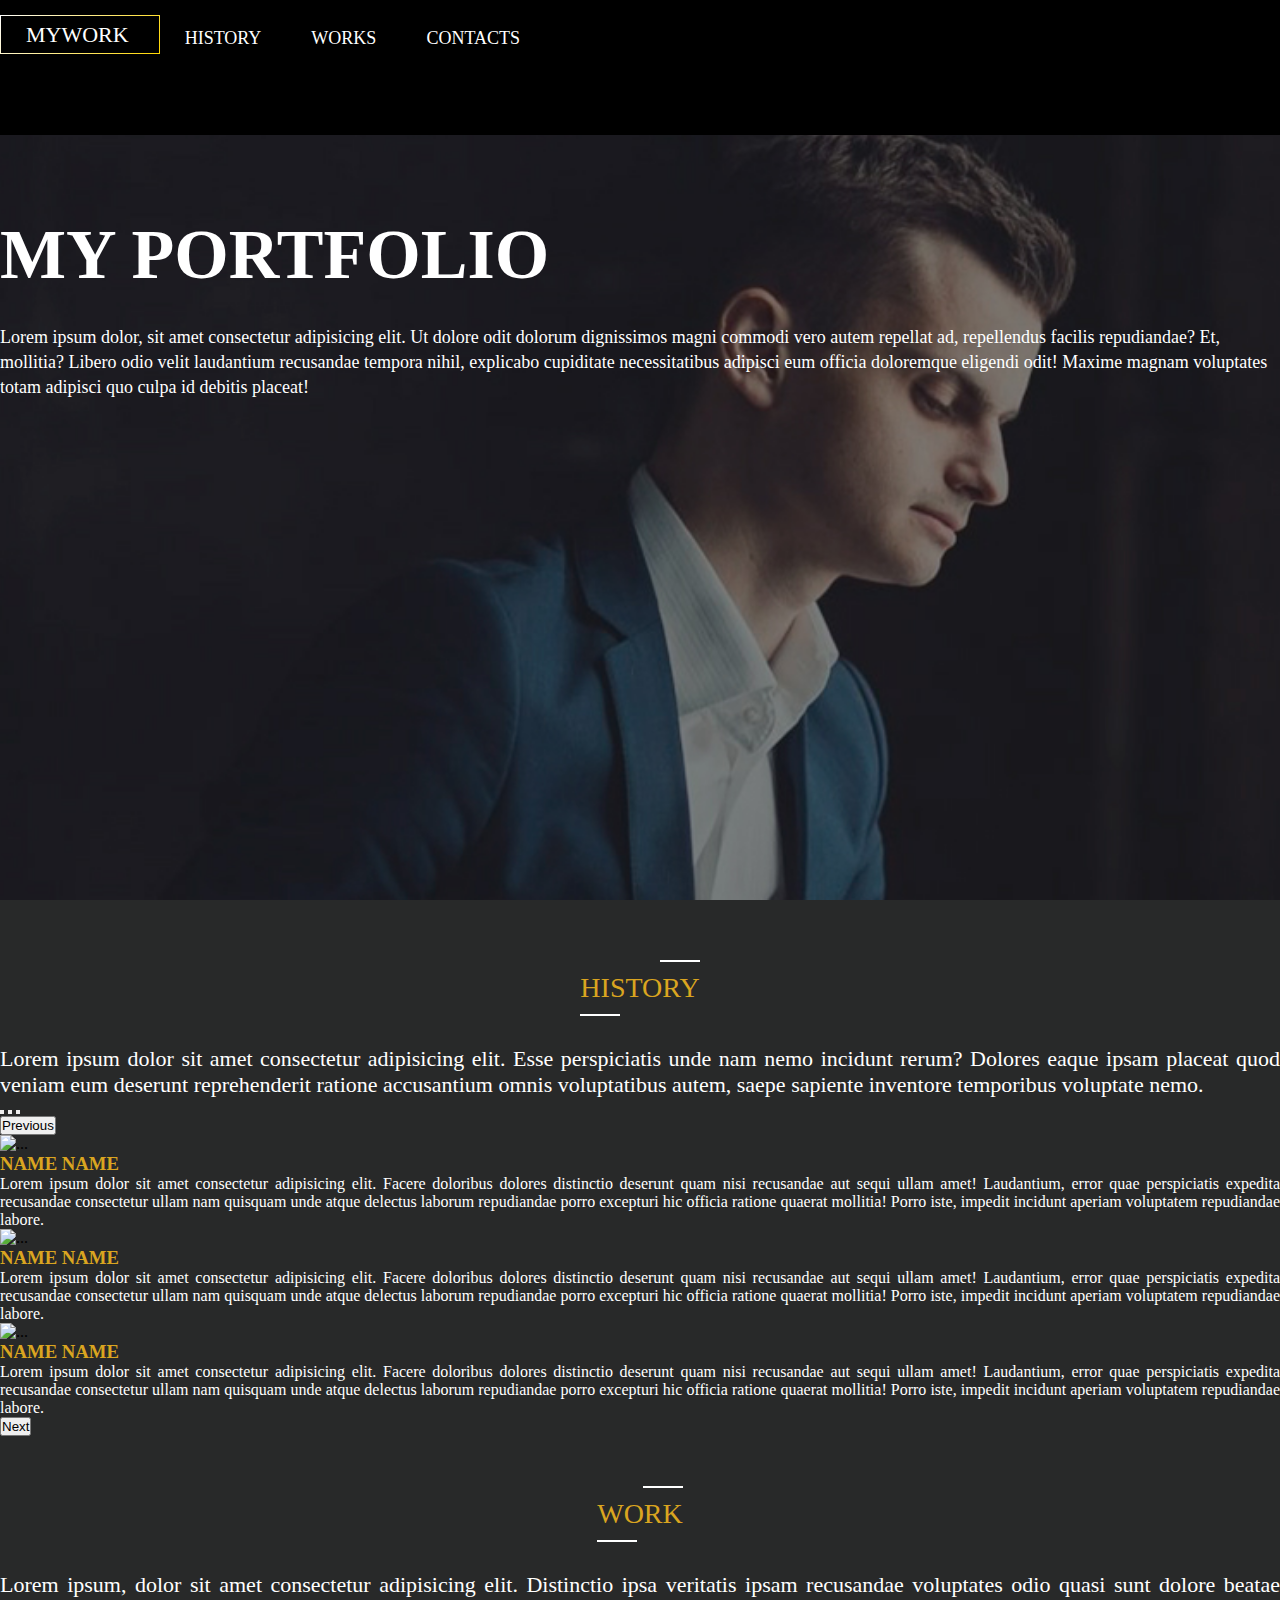
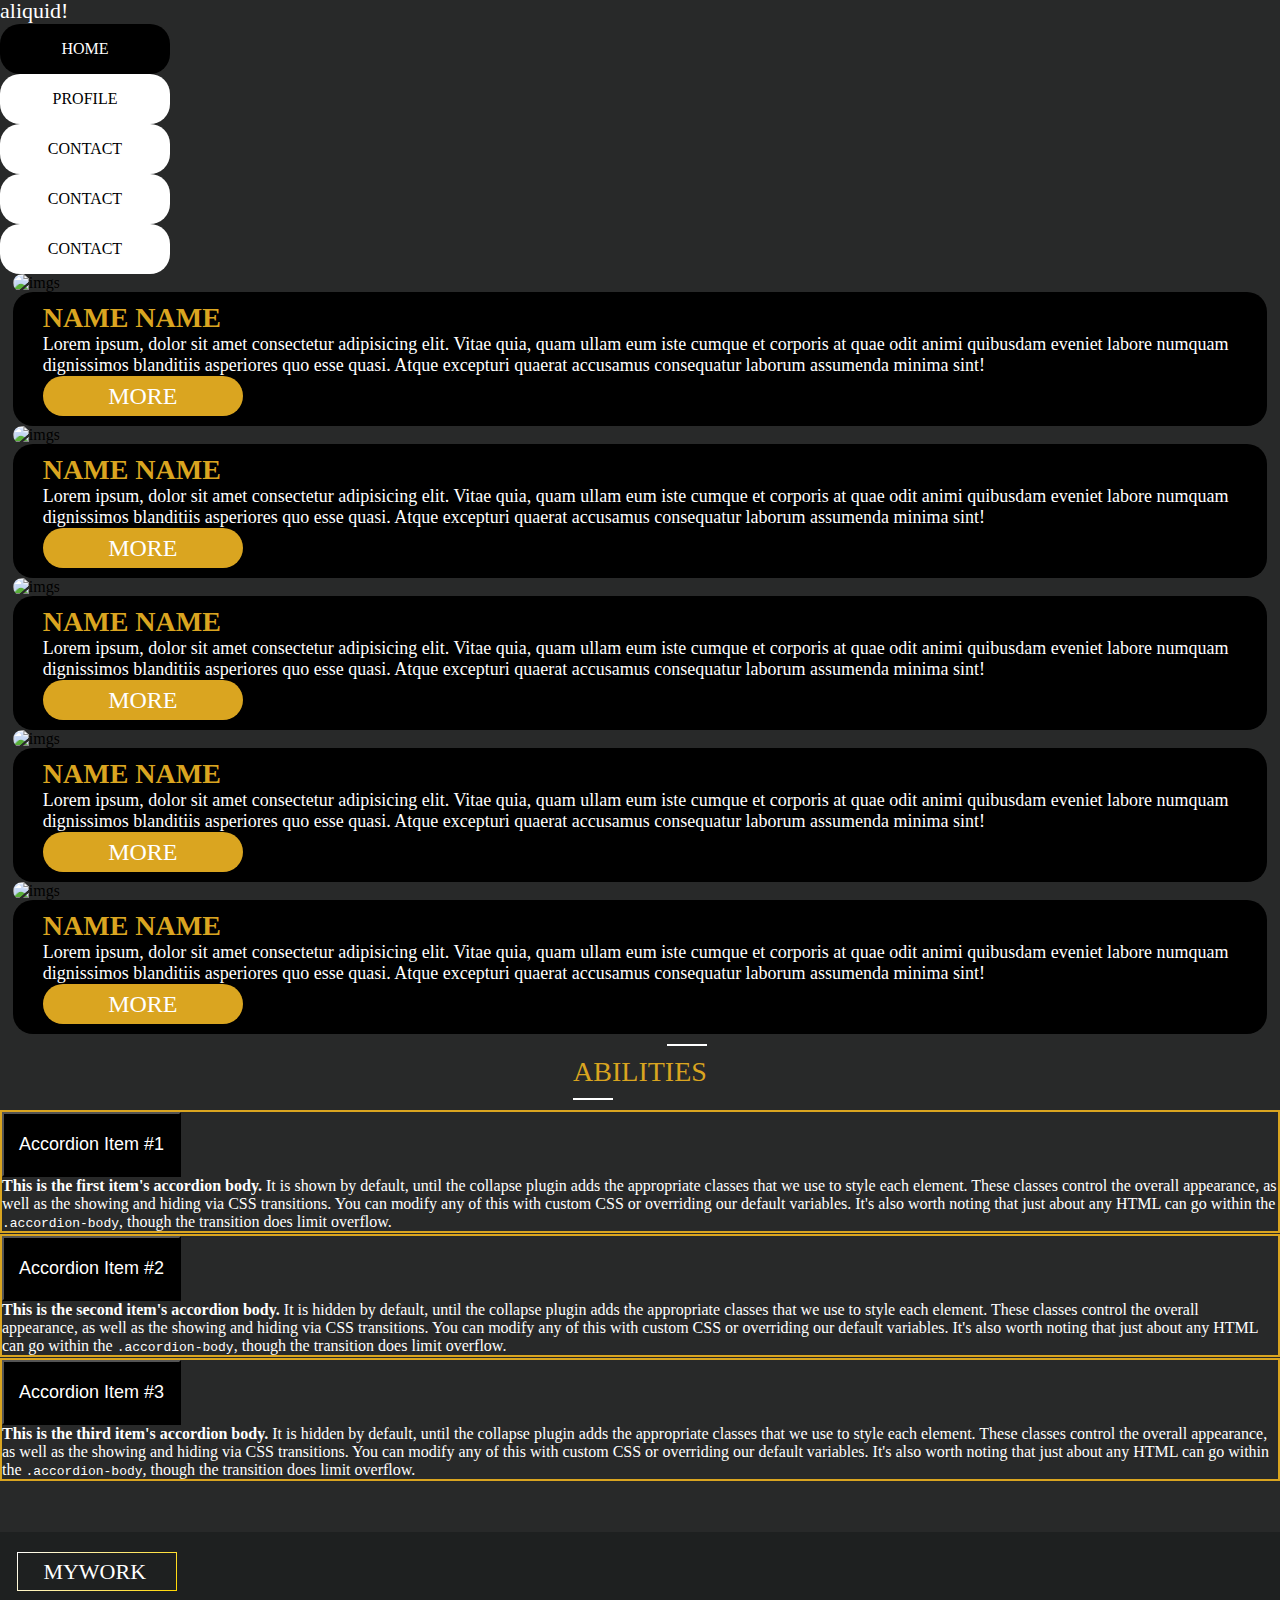
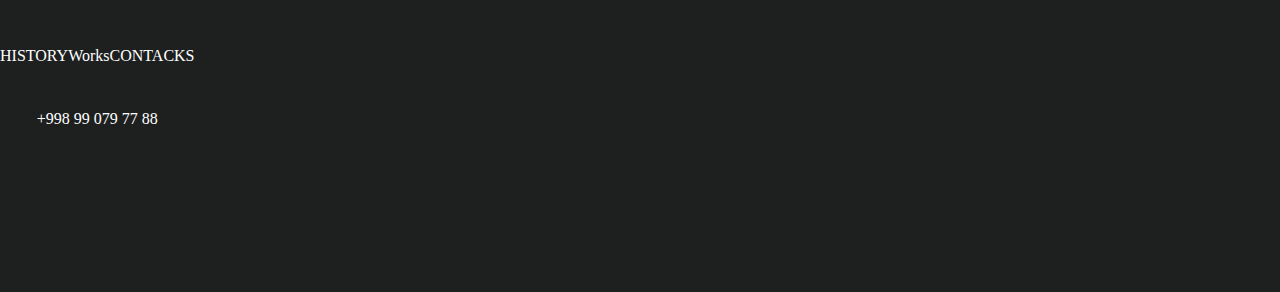
==== index.html @ d8802750 "bu birinchi ishimiz" ====
<!DOCTYPE html>
<html lang="en">

<head>
    <meta charset="UTF-8">
    <meta http-equiv="X-UA-Compatible" content="IE=edge">
    <meta name="viewport" content="width=device-width, initial-scale=1.0">
    <title>Portfolio</title>
    <link rel="stylesheet" href="https://cdnjs.cloudflare.com/ajax/libs/font-awesome/6.1.1/css/all.min.css" integrity="sha512-KfkfwYDsLkIlwQp6LFnl8zNdLGxu9YAA1QvwINks4PhcElQSvqcyVLLD9aMhXd13uQjoXtEKNosOWaZqXgel0g==" crossorigin="anonymous" referrerpolicy="no-referrer" />
    <link href="https://cdn.jsdelivr.net/npm/bootstrap@5.0.2/dist/css/bootstrap.min.css" rel="stylesheet"
        integrity="sha384-EVSTQN3/azprG1Anm3QDgpJLIm9Nao0Yz1ztcQTwFspd3yD65VohhpuuCOmLASjC" crossorigin="anonymous">
    <link rel="stylesheet" href="./style/style.css">
</head>

<body>
    <header class="header">

        <nav class="navbar">
            <div class="container">
                <div class="dfelx">
                    <div class="logo">MYWORK <i class="fa-solid fa-briefcase"></i></div>
                    <ul class="nav_list">
                        <li class="nav_link">HISTORY</li>
                        <li class="nav_link"><a href="./page2.html">Works</a></li>
                        <li class="nav_link">CONTACTS</li>
                    </ul>
                </div>
            </div>
        </nav>
        <div class="header_content">
            <div class="container">
                <div class="row">
                    <h1>MY PORTFOLIO</h1>
                    <p>Lorem ipsum dolor, sit amet consectetur adipisicing elit. Ut dolore odit dolorum dignissimos
                        magni
                        commodi vero autem repellat ad, repellendus facilis repudiandae? Et, mollitia? Libero odio velit
                        laudantium recusandae tempora nihil, explicabo cupiditate necessitatibus adipisci eum officia
                        doloremque
                        eligendi odit! Maxime magnam voluptates totam adipisci quo culpa id debitis placeat!</p>
                </div>
            </div>
        </div>
    </header>
    <main class="main">
        <section class="sec_one">
            <div class="container">
                <div class="row">
                    <div class="sec_title">HISTORY</div>
                    <div class="col-12">
                        <p class="sec_one-info col-lg-10 col-sm-12">Lorem ipsum dolor sit amet consectetur adipisicing
                            elit. Esse perspiciatis unde nam nemo incidunt rerum? Dolores eaque ipsam placeat quod
                            veniam eum deserunt reprehenderit ratione accusantium omnis voluptatibus autem, saepe
                            sapiente inventore temporibus voluptate nemo.</p>
                    </div>
                    <div id="carouselExampleIndicators" class="carousel slide mt-5" data-bs-ride="carousel">
                        <div class="carousel-indicators">
                            <button type="button" data-bs-target="#carouselExampleIndicators" data-bs-slide-to="0"
                                class="active" aria-current="true" aria-label="Slide 1"></button>
                            <button type="button" data-bs-target="#carouselExampleIndicators" data-bs-slide-to="1"
                                aria-label="Slide 2"></button>
                            <button type="button" data-bs-target="#carouselExampleIndicators" data-bs-slide-to="2"
                                aria-label="Slide 3"></button>
                        </div>
                        <button class="carousel-control-prev col-lg-1" type="button"
                            data-bs-target="#carouselExampleIndicators" data-bs-slide="prev">
                            <span class="carousel-control-prev-icon" aria-hidden="true"></span>
                            <span class="visually-hidden">Previous</span>
                        </button>
                        <div class="carousel-inner">
                            <div class="col-lg-10 mx-auto my_carousel">
                                <div class="carousel-item active col-lg-12">
                                    <div class="div row">
                                        <img src="https://picsum.photos/200/100" class="d-block col-lg-6 col-sm-12"
                                            alt="...">
                                        <div class="slayder_info col-lg-6 col-sm-12">
                                            <h3>Name Name</h3>
                                            <p>Lorem ipsum dolor sit amet consectetur adipisicing elit. Facere doloribus
                                                dolores distinctio deserunt quam nisi recusandae aut sequi ullam amet!
                                                Laudantium, error quae perspiciatis expedita recusandae consectetur
                                                ullam nam quisquam unde atque delectus laborum repudiandae porro
                                                excepturi hic officia ratione quaerat mollitia! Porro iste, impedit
                                                incidunt aperiam voluptatem repudiandae labore.</p>
                                        </div>
                                    </div>
                                </div>
                                <div class="carousel-item col-lg-12">
                                    <div class="div row">
                                        <img src="https://picsum.photos/200/100" class="d-block  col-lg-6 col-sm-12"
                                            alt="...">
                                        <div class="slayder_info col-lg-6 col-sm-12">
                                            <h3>Name Name</h3>
                                            <p>Lorem ipsum dolor sit amet consectetur adipisicing elit. Facere doloribus
                                                dolores distinctio deserunt quam nisi recusandae aut sequi ullam amet!
                                                Laudantium, error quae perspiciatis expedita recusandae consectetur
                                                ullam
                                                nam quisquam unde atque delectus laborum repudiandae porro excepturi hic
                                                officia ratione quaerat mollitia! Porro iste, impedit incidunt aperiam
                                                voluptatem repudiandae labore.</p>
                                        </div>
                                    </div>
                                </div>
                                <div class="carousel-item col-lg-12">
                                    <div class="div row">
                                        <img src="https://picsum.photos/200/100" class="d-block  col-lg-6 col-sm-12"
                                            alt="...">
                                        <div class="slayder_info col-lg-6 col-sm-12">
                                            <h3>Name Name</h3>
                                            <p>Lorem ipsum dolor sit amet consectetur adipisicing elit. Facere doloribus
                                                dolores distinctio deserunt quam nisi recusandae aut sequi ullam amet!
                                                Laudantium, error quae perspiciatis expedita recusandae consectetur
                                                ullam
                                                nam quisquam unde atque delectus laborum repudiandae porro excepturi hic
                                                officia ratione quaerat mollitia! Porro iste, impedit incidunt aperiam
                                                voluptatem repudiandae labore.</p>
                                        </div>
                                    </div>
                                </div>
                            </div>
                        </div>

                        <button class="carousel-control-next col-lg-1" type="button"
                            data-bs-target="#carouselExampleIndicators" data-bs-slide="next">
                            <span class="carousel-control-next-icon" aria-hidden="true"></span>
                            <span class="visually-hidden">Next</span>
                        </button>
                    </div>
                </div>
            </div>
        </section>
        <section class="sec_two">
            <div class="container">
                <div class="row flex-column">
                    <div class="sec_title">Work</div>
                    <p class="sec_one-info col-lg-10 col-sm-12">Lorem ipsum, dolor sit amet consectetur adipisicing
                        elit. Distinctio ipsa veritatis ipsam recusandae voluptates odio quasi sunt dolore beatae
                        aliquid!</p>
                </div>
            </div>
            <div class="conatiner-fluid">
                <ul
                    class="nav nav-pills mb-3 col-lg-6 col-sm-10 d-flex flex-wrap mt-3 mb-3 justify-content-evenly mx-auto">
                    <li class="nav-item mt-2">
                        <a href="#item1" class="nav-link active" data-bs-toggle="pill">Home</a>
                    </li>
                    <li class="nav-item mt-2">
                        <a href="#item2" class="nav-link" data-bs-toggle="pill">Profile</a>
                    </li>
                    <li class="nav-item mt-2">
                        <a href="#item3" class="nav-link" data-bs-toggle="pill">Contact</a>
                    </li>
                    <li class="nav-item mt-2">
                        <a href="#item4" class="nav-link" data-bs-toggle="pill">Contact</a>
                    </li>
                    <li class="nav-item mt-2">
                        <a href="#item5" class="nav-link" data-bs-toggle="pill">Contact</a>
                    </li>
                </ul>
                <div class="tab-content">
                    <div class="tab-pane fade show active" id="item1">
                        <div class="col-12 row works_content">
                            <img src="https://picsum.photos/200/100" alt="imgs" class="col-lg-6 col-sm-12">
                            <div class="work_info col-lg-6 col-sm-12">
                                <h2>Name Name</h2>
                                <p>Lorem ipsum, dolor sit amet consectetur adipisicing elit. Vitae quia, quam ullam eum
                                    iste cumque et corporis at quae odit animi quibusdam eveniet labore numquam
                                    dignissimos blanditiis asperiores quo esse quasi. Atque excepturi quaerat accusamus
                                    consequatur laborum assumenda minima sint!</p>
                                <a href="https://kun.uz" target="blanc">More</a>
                            </div>
                        </div>
                    </div>
                    <div class="tab-pane fade" id="item2">
                        <div class="col-12 row works_content">
                            <img src="https://picsum.photos/200/100" alt="imgs" class="col-lg-6 col-sm-12">
                            <div class="work_info col-lg-6 col-sm-12">
                                <h2>Name Name</h2>
                                <p>Lorem ipsum, dolor sit amet consectetur adipisicing elit. Vitae quia, quam ullam eum
                                    iste cumque et corporis at quae odit animi quibusdam eveniet labore numquam
                                    dignissimos blanditiis asperiores quo esse quasi. Atque excepturi quaerat accusamus
                                    consequatur laborum assumenda minima sint!</p>
                                <a href="#">More</a>
                            </div>
                        </div>
                    </div>
                    <div class="tab-pane fade" id="item3">
                        <div class="col-12 row works_content">
                            <img src="https://picsum.photos/200/100" alt="imgs" class="col-lg-6 col-sm-12">
                            <div class="work_info col-lg-6 col-sm-12">
                                <h2>Name Name</h2>
                                <p>Lorem ipsum, dolor sit amet consectetur adipisicing elit. Vitae quia, quam ullam eum
                                    iste cumque et corporis at quae odit animi quibusdam eveniet labore numquam
                                    dignissimos blanditiis asperiores quo esse quasi. Atque excepturi quaerat accusamus
                                    consequatur laborum assumenda minima sint!</p>
                                <a href="#">More</a>
                            </div>
                        </div>
                    </div>
                    <div class="tab-pane fade" id="item4">
                        <div class="col-12 row works_content">
                            <img src="https://picsum.photos/200/100" alt="imgs" class="col-lg-6 col-sm-12">
                            <div class="work_info col-lg-6 col-sm-12">
                                <h2>Name Name</h2>
                                <p>Lorem ipsum, dolor sit amet consectetur adipisicing elit. Vitae quia, quam ullam eum
                                    iste cumque et corporis at quae odit animi quibusdam eveniet labore numquam
                                    dignissimos blanditiis asperiores quo esse quasi. Atque excepturi quaerat accusamus
                                    consequatur laborum assumenda minima sint!</p>
                                <a href="#">More</a>
                            </div>
                        </div>
                    </div>
                    <div class="tab-pane fade" id="item5">
                        <div class="col-12 row works_content">
                            <img src="https://picsum.photos/200/100" alt="imgs" class="col-lg-6 col-sm-12">
                            <div class="work_info col-lg-6 col-sm-12">
                                <h2>Name Name</h2>
                                <p>Lorem ipsum, dolor sit amet consectetur adipisicing elit. Vitae quia, quam ullam eum
                                    iste cumque et corporis at quae odit animi quibusdam eveniet labore numquam
                                    dignissimos blanditiis asperiores quo esse quasi. Atque excepturi quaerat accusamus
                                    consequatur laborum assumenda minima sint!</p>
                                <a href="#">More</a>
                            </div>
                        </div>
                    </div>
                </div>
            </div>

        </section>
        <section class="sec_three">
            <div class="container">
                <div class="row flex-column">
                    <div class="sec_title">ABILITIES</div>
                    <div class="col-12">
                        <div class="accordion mx-auto col-lg-8 col-md-10 col-12" id="accordionExample">
                            <div class="accordion-item">
                              <h2 class="accordion-header" id="headingOne">
                                <button class="accordion-button" type="button" data-bs-toggle="collapse" data-bs-target="#collapseOne" aria-expanded="true" aria-controls="collapseOne">
                                  Accordion Item #1
                                </button>
                              </h2>
                              <div id="collapseOne" class="accordion-collapse collapse show" aria-labelledby="headingOne" data-bs-parent="#accordionExample">
                                <div class="accordion-body">
                                  <strong>This is the first item's accordion body.</strong> It is shown by default, until the collapse plugin adds the appropriate classes that we use to style each element. These classes control the overall appearance, as well as the showing and hiding via CSS transitions. You can modify any of this with custom CSS or overriding our default variables. It's also worth noting that just about any HTML can go within the <code>.accordion-body</code>, though the transition does limit overflow.
                                </div>
                              </div>
                            </div>
                            <div class="accordion-item">
                              <h2 class="accordion-header" id="headingTwo">
                                <button class="accordion-button collapsed" type="button" data-bs-toggle="collapse" data-bs-target="#collapseTwo" aria-expanded="false" aria-controls="collapseTwo">
                                  Accordion Item #2
                                </button>
                              </h2>
                              <div id="collapseTwo" class="accordion-collapse collapse" aria-labelledby="headingTwo" data-bs-parent="#accordionExample">
                                <div class="accordion-body">
                                  <strong>This is the second item's accordion body.</strong> It is hidden by default, until the collapse plugin adds the appropriate classes that we use to style each element. These classes control the overall appearance, as well as the showing and hiding via CSS transitions. You can modify any of this with custom CSS or overriding our default variables. It's also worth noting that just about any HTML can go within the <code>.accordion-body</code>, though the transition does limit overflow.
                                </div>
                              </div>
                            </div>
                            <div class="accordion-item">
                              <h2 class="accordion-header" id="headingThree">
                                <button class="accordion-button collapsed" type="button" data-bs-toggle="collapse" data-bs-target="#collapseThree" aria-expanded="false" aria-controls="collapseThree">
                                  Accordion Item #3
                                </button>
                              </h2>
                              <div id="collapseThree" class="accordion-collapse collapse" aria-labelledby="headingThree" data-bs-parent="#accordionExample">
                                <div class="accordion-body">
                                  <strong>This is the third item's accordion body.</strong> It is hidden by default, until the collapse plugin adds the appropriate classes that we use to style each element. These classes control the overall appearance, as well as the showing and hiding via CSS transitions. You can modify any of this with custom CSS or overriding our default variables. It's also worth noting that just about any HTML can go within the <code>.accordion-body</code>, though the transition does limit overflow.
                                </div>
                              </div>
                            </div>
                          </div>
                        
                    </div>
                </div>


            </div>

        </section>
    </main>
    <footer class="footer">
        <div class="container">
            <div class="footer_top">
                <div class="row">
                    <nav class="navbar-1">
                        <div class="logo">MYWORK <i class="fa-solid fa-briefcase"></i></div>

                    </nav>
                    <ul class="footer_middle col-8">
                        <li class="footer_link">HISTORY</li>
                        <li class="footer_link">Works</li>
                        <li class="footer_link">CONTACKS</li>

                    </ul>

                    <a href="tel:998990797788" class="footer_tel">+998 99 079 77 88</a>


                </div>
            </div>
        </div>

    </footer>


    <script src="https://cdn.jsdelivr.net/npm/bootstrap@5.0.2/dist/js/bootstrap.bundle.min.js"
        integrity="sha384-MrcW6ZMFYlzcLA8Nl+NtUVF0sA7MsXsP1UyJoMp4YLEuNSfAP+JcXn/tWtIaxVXM"
        crossorigin="anonymous"></script>
</body>


</html>
---- style/style.css ----
*{
    margin: 0;
    padding: 0;
}

a{
    color: #fff;
    text-decoration: none;
    text-transform: uppercase;
}

.header{
    height: 100vh;
    width: 100%;
    justify-content: center;
    align-items: center;
    background: url(../imgs/header_img_bg.jpg) center/cover no-repeat;
}

.navbar{
    height: 15vh;
    background: #000;
    display: flex !important;
    width: 100%;
    justify-content: space-between;

}

.header_content{
    width: 100%;
    height: 80vh;
    justify-content: center;
    align-items: center;

}
.logo{
    color: #fff;
    font-size: 22px;
    padding: 0px 0px;
    border: 1px solid red;
    border-image: 1 linear-gradient(133deg,white, gold);
    width: max-content;
    padding: 5px 25px;
    height: max-content;
}
.logo i{
    font-size: 24px;
    margin-left: 5px;
}
.nav_list{
    display: flex;
    flex-wrap: wrap; 
    margin-top: 8px;
}
.dfelx{
    display: flex;
    justify-content: space-between;
    align-items: center;
    width: 100%;
}
.nav_link{
    color: #fff;
    font-size: 18px;
    padding: 20px 25px;
    list-style: none;
}
.nav_link:hover {
    color: rgb(100, 105, 48);
}
.nav_link:hover a{
    color: rgb(100, 105, 48);
}

.header_content h1{
    margin-top: 80px;
    font-size: 70px;
    font-weight: 900;
    color: #fff;
}
.header_content p{
    margin-top: 30px;
    font-size: 18px;
    color: #fff;
    font-weight: 300;
    line-height: 25px;
}

.main{
    background: #282929;
    padding-top: 50px;
    padding-bottom: 50px;
}
.sec_title::before{
    content: "";
    height: 2px;
    width: 40px;
    background: #fff;
    color: #fff;  
    align-self: flex-end;
    margin-bottom: 10px;
}
.sec_title{
    color: goldenrod;
    font-size: 28px;
    text-transform: uppercase;
    display: inline-block;
    display: flex;
    flex-direction: column;
    align-items: center;
    justify-content: center;
    margin: auto;
    width: max-content;
    margin-bottom: 10px;
    margin-top: 10px;
}

.sec_title::after{
    content: "";
    height: 2px;
    width: 40px;
    background: #fff;
    color: #fff;  
    align-self: flex-start;
    margin-top: 10px;
}

.sec_one-info{
    color: white;
    text-align: justify;
    margin: auto;
    margin-top: 30px;
    font-size: 22px;
}



.my_carousel{
    overflow: hidden;
}

.slayder_info{
    color: white;
}

.div{
    display: flex;
    flex-wrap: wrap;
    overflow: hidden;
}
/* .div img{
    border-radius: 40px;
    overflow: hidden;
} */
.slayder_info h3{
    color: goldenrod;
    text-transform: uppercase;

}
.slayder_info p{
    text-align: justify;
}

.sec_two{
    margin-top: 50px;
}

.works_content{
    width: 98%;
    margin: auto;
}
.works_content img{
    border-radius: 30px;
}
.work_info{
    background: #000;
    border-radius: 20px;
    padding: 10px 30px;
    display: flex;
    flex-direction: column;
}

.work_info h2{
    color: goldenrod;
    font-size: 28px;
    text-transform: uppercase;
}

.work_info p{
    color: white;
    font-size: 18px;
    flex-grow: 1;
}

.work_info a{
    height: 40px;
    width: 200px;
    display: flex;
    align-items: center;
    justify-content: center;
    background: goldenrod;
    color: white;
    text-decoration: none;
    border-radius: 20px;
    font-size: 24px;
}

.nav-link{
    padding: 5px 25px !important;
    border-radius: 20px !important;
    background: rgb(255, 255, 255) !important;
    color: #000 !important;
    width: 120px;
    height: 40px;
    display: flex;
    align-items: center;
    justify-content: center;
}

.nav-link.active{
    padding: 5px 25px !important;
    background: rgb(0, 0, 0) !important;
    color: rgb(255, 255, 255) !important;
    width: 120px;
    height: 40px;
}
.accordion-button{
    background: #000 !important;
    color: white !important;
    font-size: 18px;
    padding: 20px 15px;
}
.accordion-item {
    background: #282929;
    color: white;
}
.accordion-button:hover {
  background: goldenrod !important;
}

.accordion-item{
    border: 2px solid goldenrod;
    margin-bottom: 1px;
}
.footer{
    height: 40vh;
    width: 100%;
    display: flex;
    background: #1E2020;
}
.navbar-1{
    height: 5vh;
    background: #1E2020;
    display: flex !important;
justify-content: center;
margin-top: 20px;
}

    .footer_middle {
        display: flex;
       
        margin: 50px auto 45px;
        list-style: none;
    color: #fff;
    justify-content: space-evenly;
}
.footer_link:hover{
    color:goldenrod;
}
.footer_tel{
    display: flex;
    justify-content: space-evenly;
    color: #fff;

}
.footer_tel:hover{
    color: gold;
}



@media(max-width: 576px){
    .works_content img{
        margin-bottom: 20px;
    }    
}
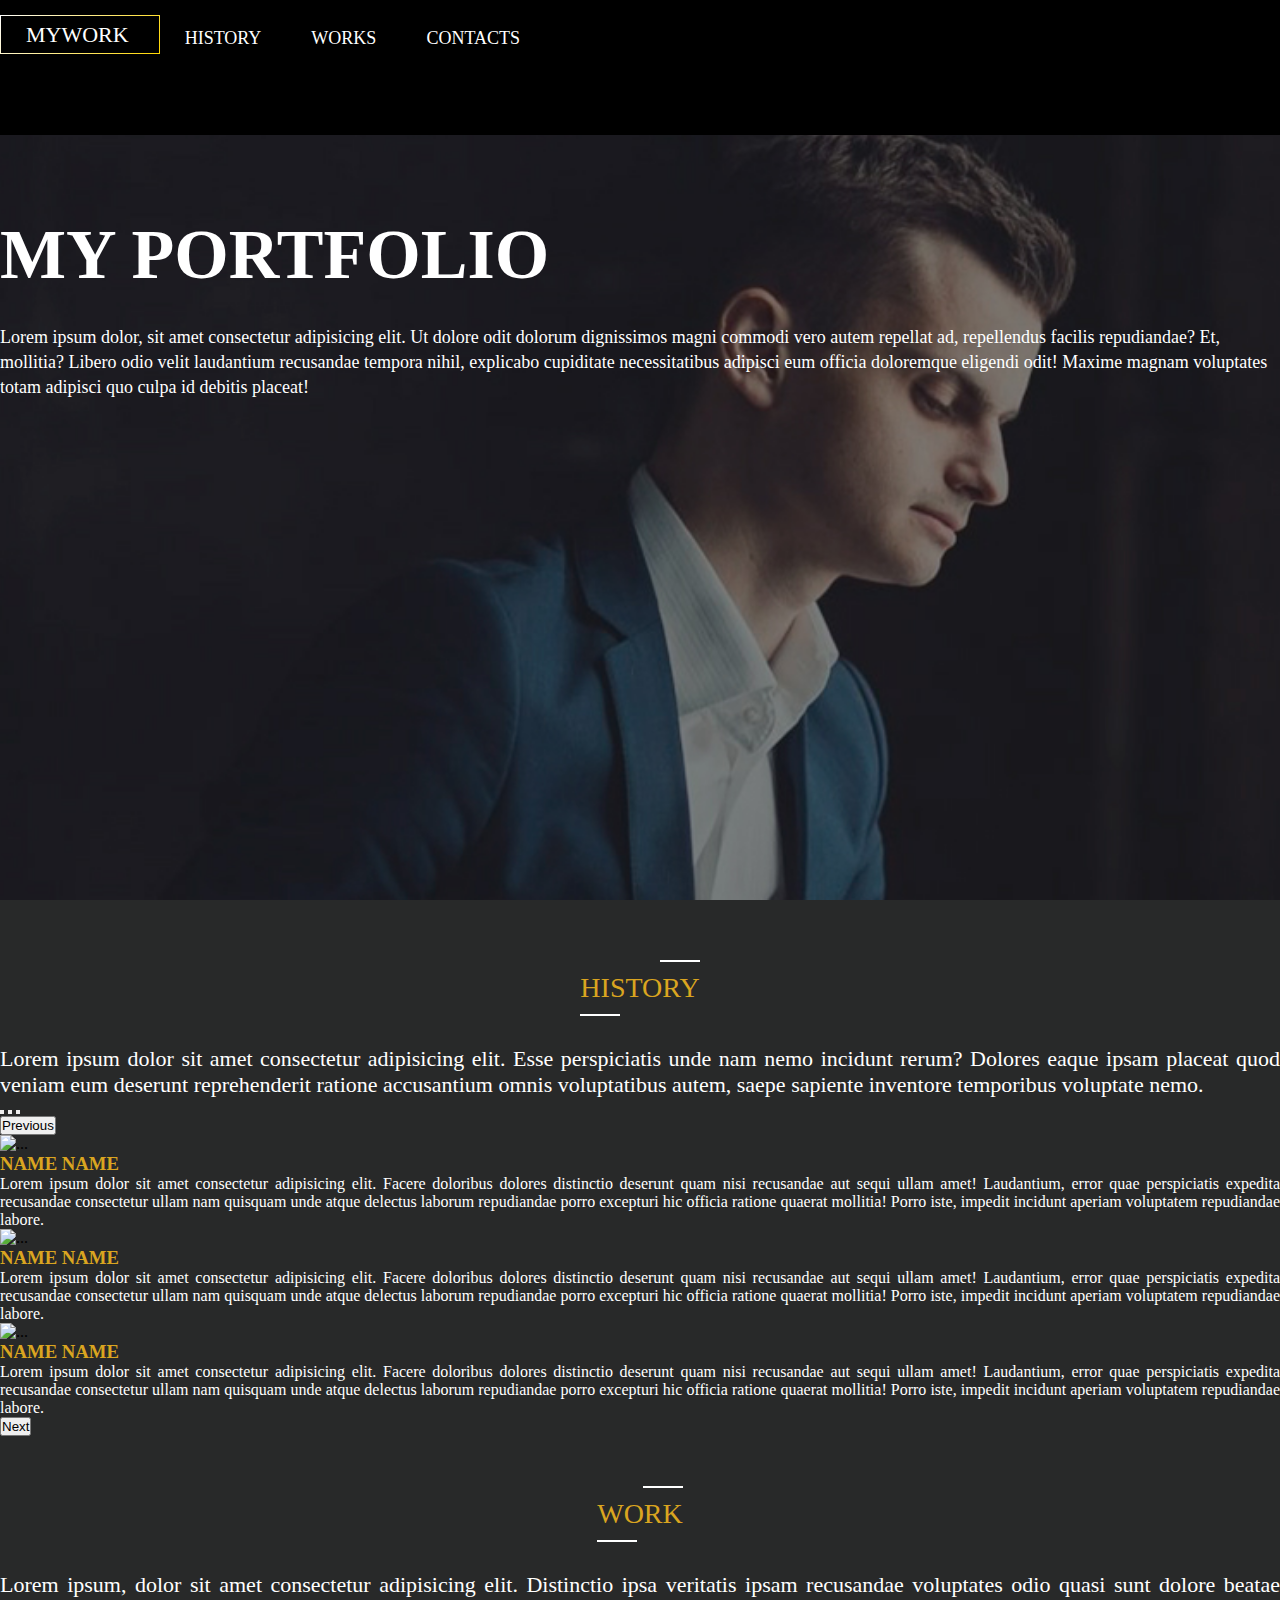
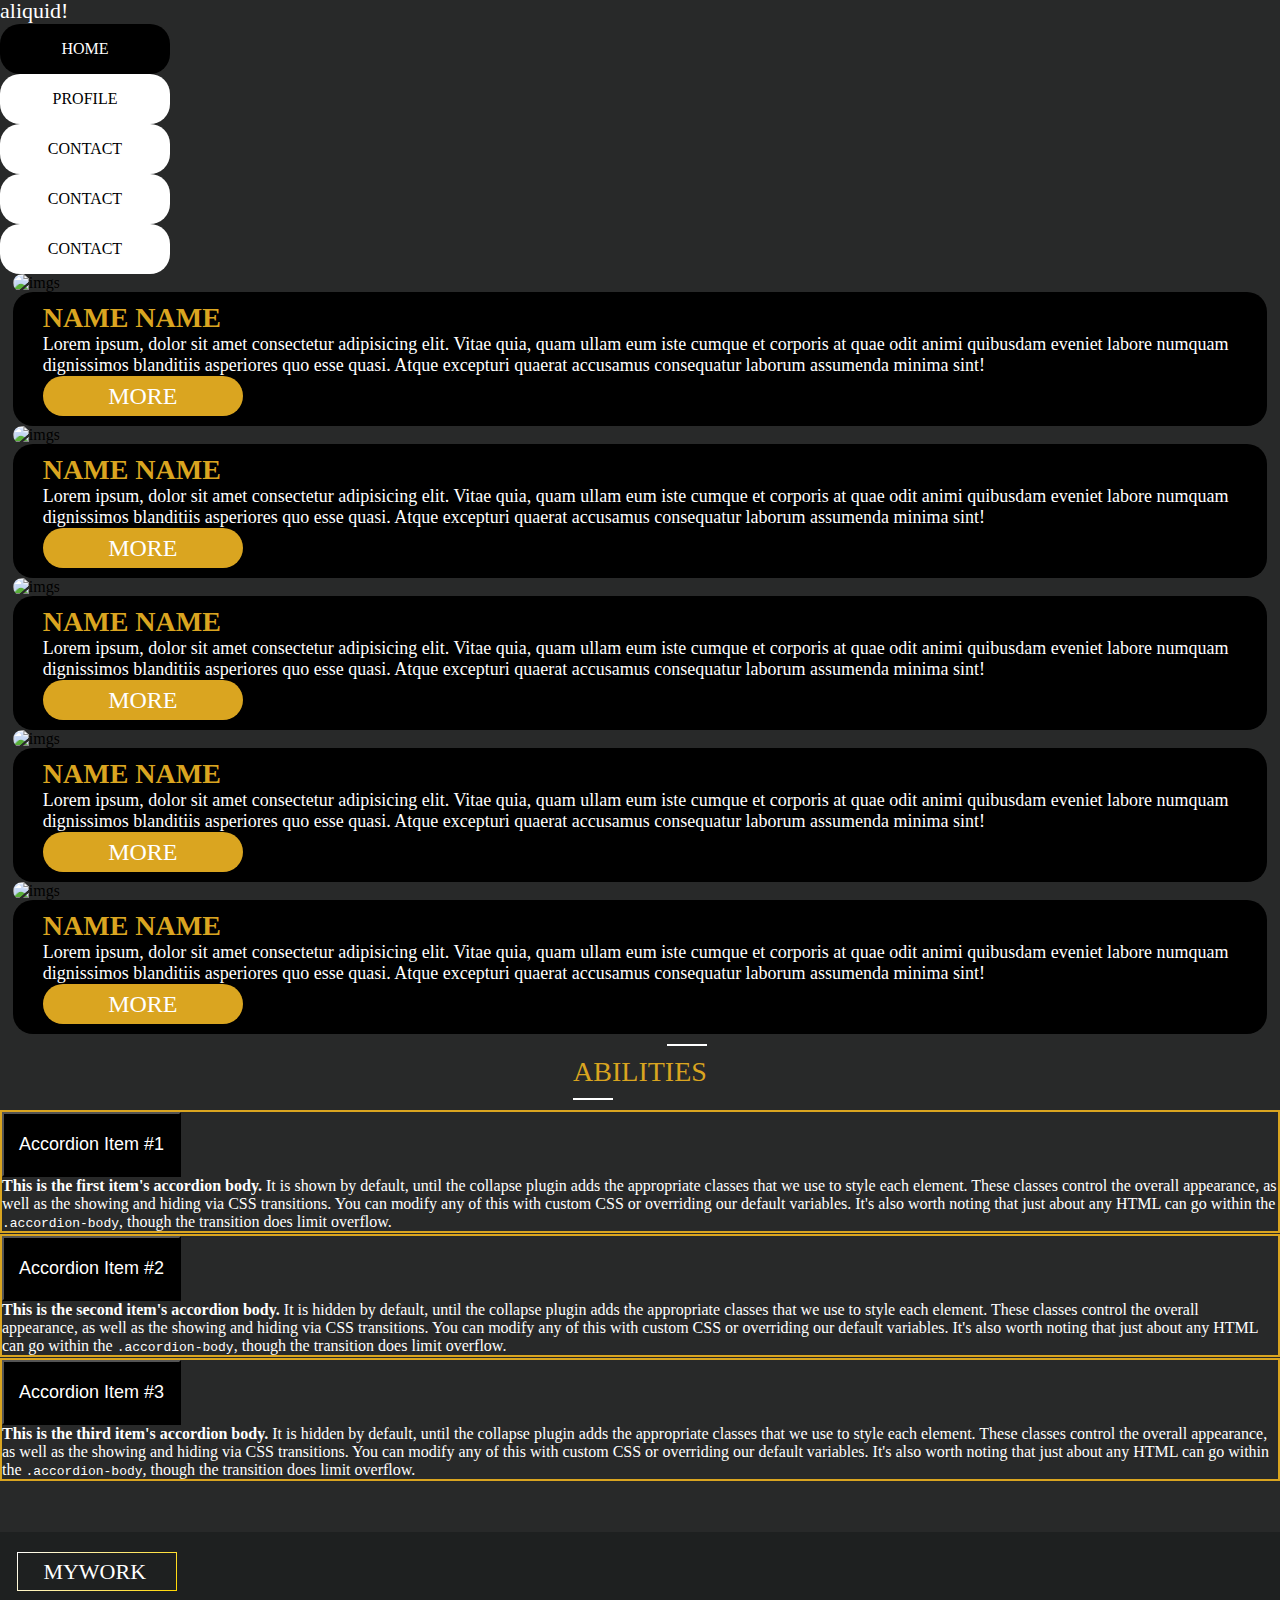
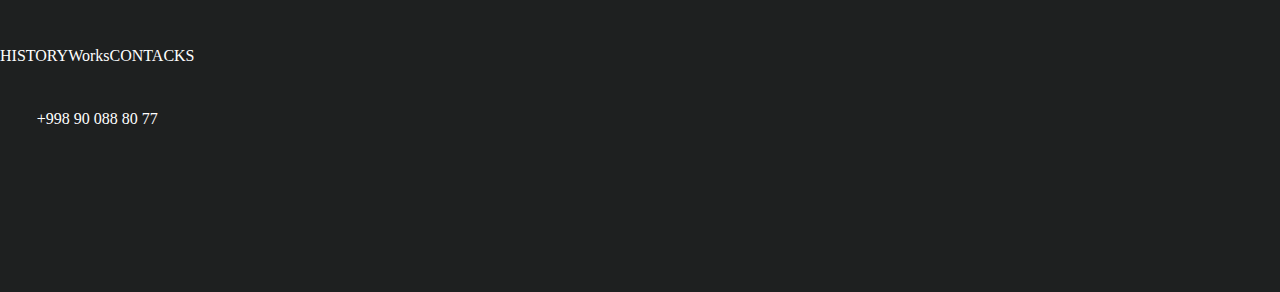
==== commit 2aae2808: "yangi oladigan nomerim" ====
--- a/index.html
+++ b/index.html
@@ -292,7 +292,7 @@
 
                     </ul>
 
-                    <a href="tel:998990797788" class="footer_tel">+998 99 079 77 88</a>
+                    <a href="tel:998990797788" class="footer_tel">+998 90 088 80 77</a>
 
 
                 </div>
